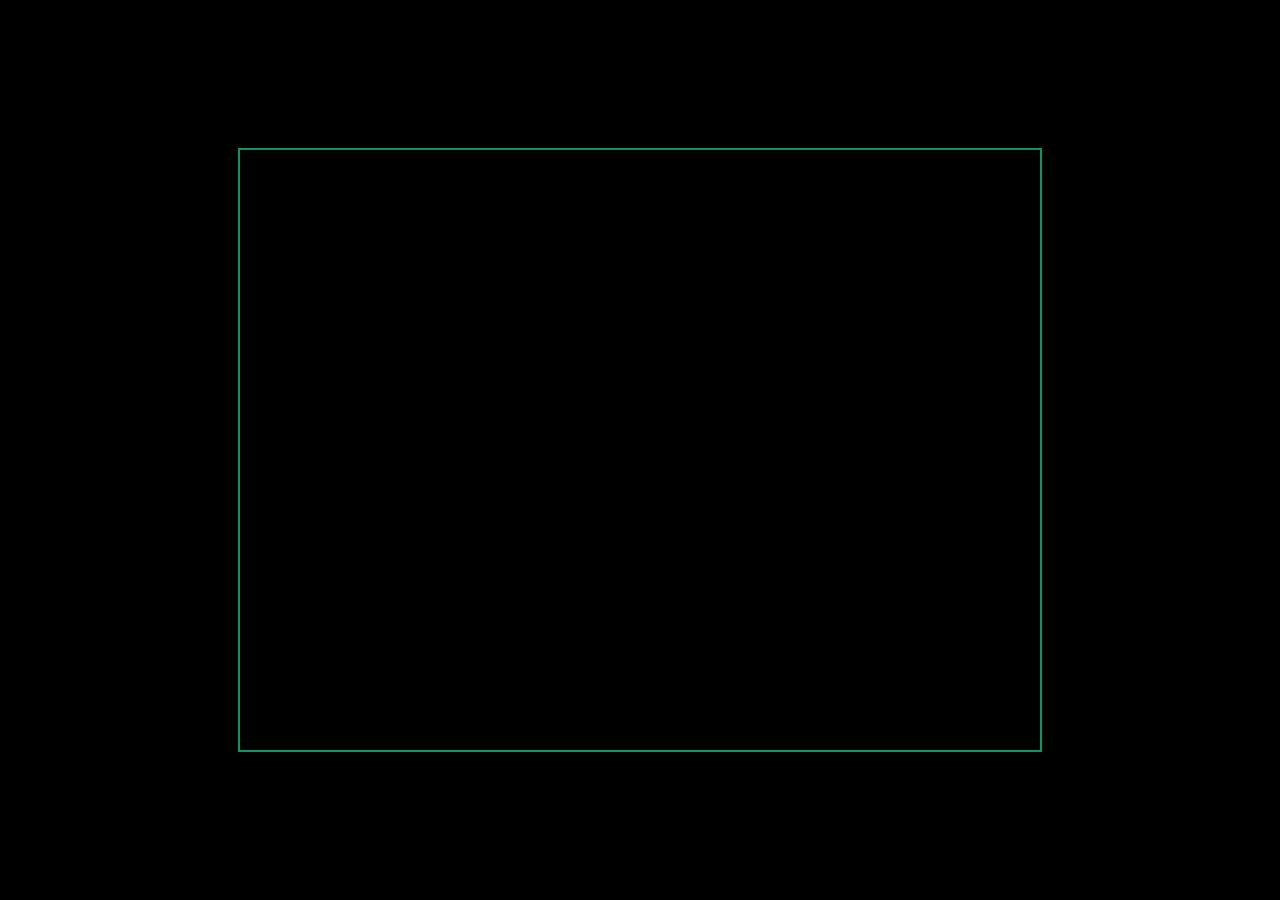
==== index.html @ 6c753c28 "Rename Station X.html to index.html" ====
<!DOCTYPE html>
<html lang="en">
<head>
	<title>Station X</title>
    <link rel="stylesheet" href="Station X.CSS">
</head>
<body>
	<canvas id="gameCanvas" width="800" height="600"></canvas>

    <div id="inventoryPanel" class="inventory-panel hidden">
      <div class="inventory-header">
        <span>Items</span>
        <button id="closeInventoryButton" class="inventory-close">×</button>
      </div>
      <div class="inventory-contents">
        <p>No items yet.</p>
      </div>
    </div>

    <script src="Station X.js"></script>
</body>
</html>
---- Station X.CSS ----
body {
  margin: 0;
  background-color: #000000;
  display: flex;
  justify-content: center;
  align-items: center;
  height: 100vh;
}

canvas {
  border: 2px solid #089863;
  background: transparent;
  image-rendering: pixelated;
}

.game-ui {
  position: absolute;
  top: 16px;
  left: 16px;
  z-index: 10;
}

.inventory-panel {
  position: absolute;
  top: 80px;
  left: 16px;
  width: 280px;
  max-height: 320px;
  padding: 14px;
  background: rgba(0, 0, 0, 0.95);
  border: 2px solid #089863;
  border-radius: 10px;
  color: #ffffff;
  font-family: Arial, sans-serif;
  box-shadow: 0 0 20px rgba(0, 0, 0, 0.6);
  z-index: 20;
}

.inventory-panel.hidden {
  display: none;
}

.inventory-header {
  display: flex;
  justify-content: space-between;
  align-items: center;
  margin-bottom: 10px;
  font-weight: bold;
}

.inventory-close {
  border: none;
  background: transparent;
  color: #ffffff;
  font-size: 22px;
  line-height: 1;
  cursor: pointer;
}

.inventory-contents {
  font-size: 14px;
  line-height: 1.6;
}
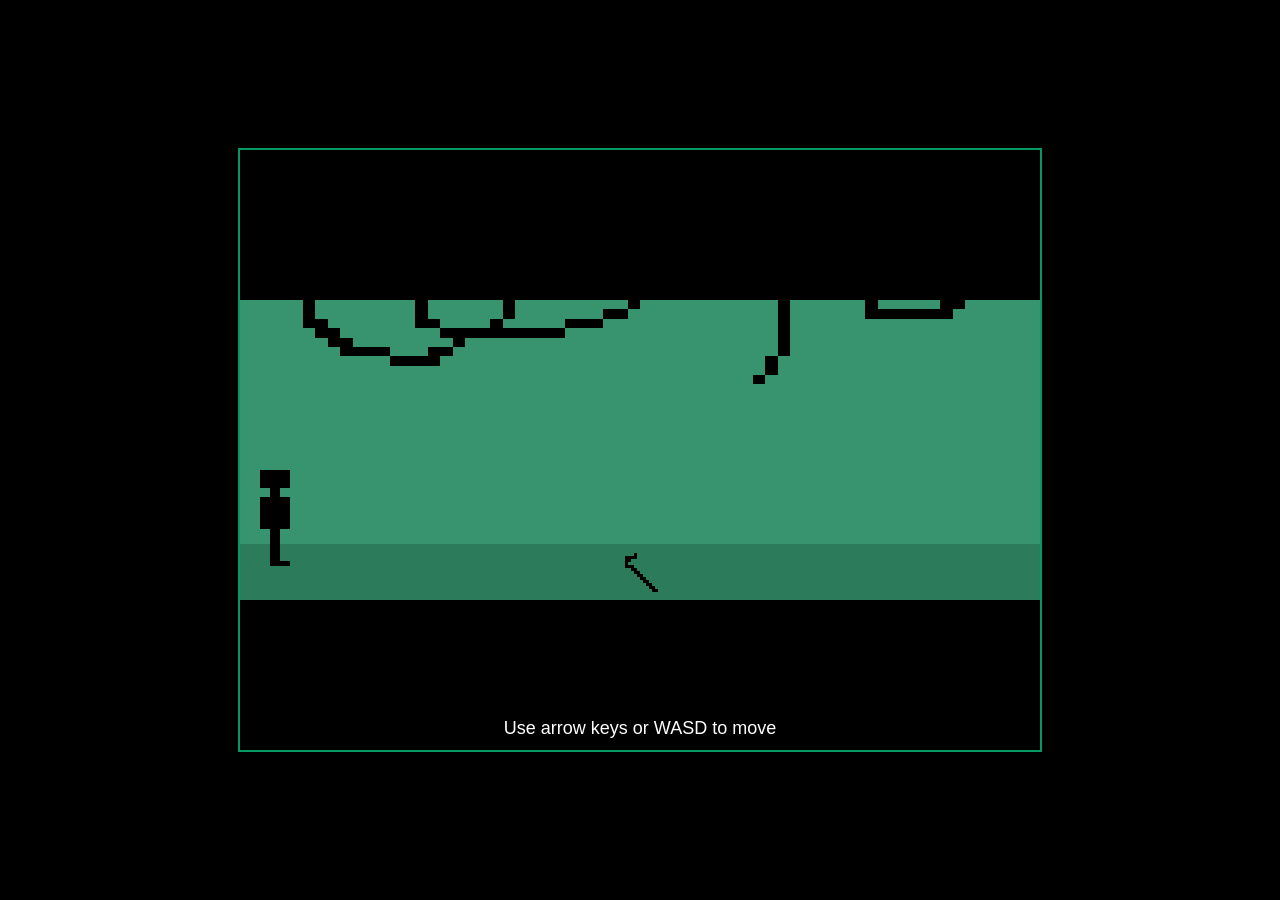
==== commit 96a53b92: "Change script source in index.html Updated the script source to 'script.js' from 'Station X.js'." ====
--- a/index.html
+++ b/index.html
@@ -17,6 +17,6 @@
       </div>
     </div>
 
-    <script src="Station X.js"></script>
+    <script src="script.js"></script>
 </body>
 </html>
